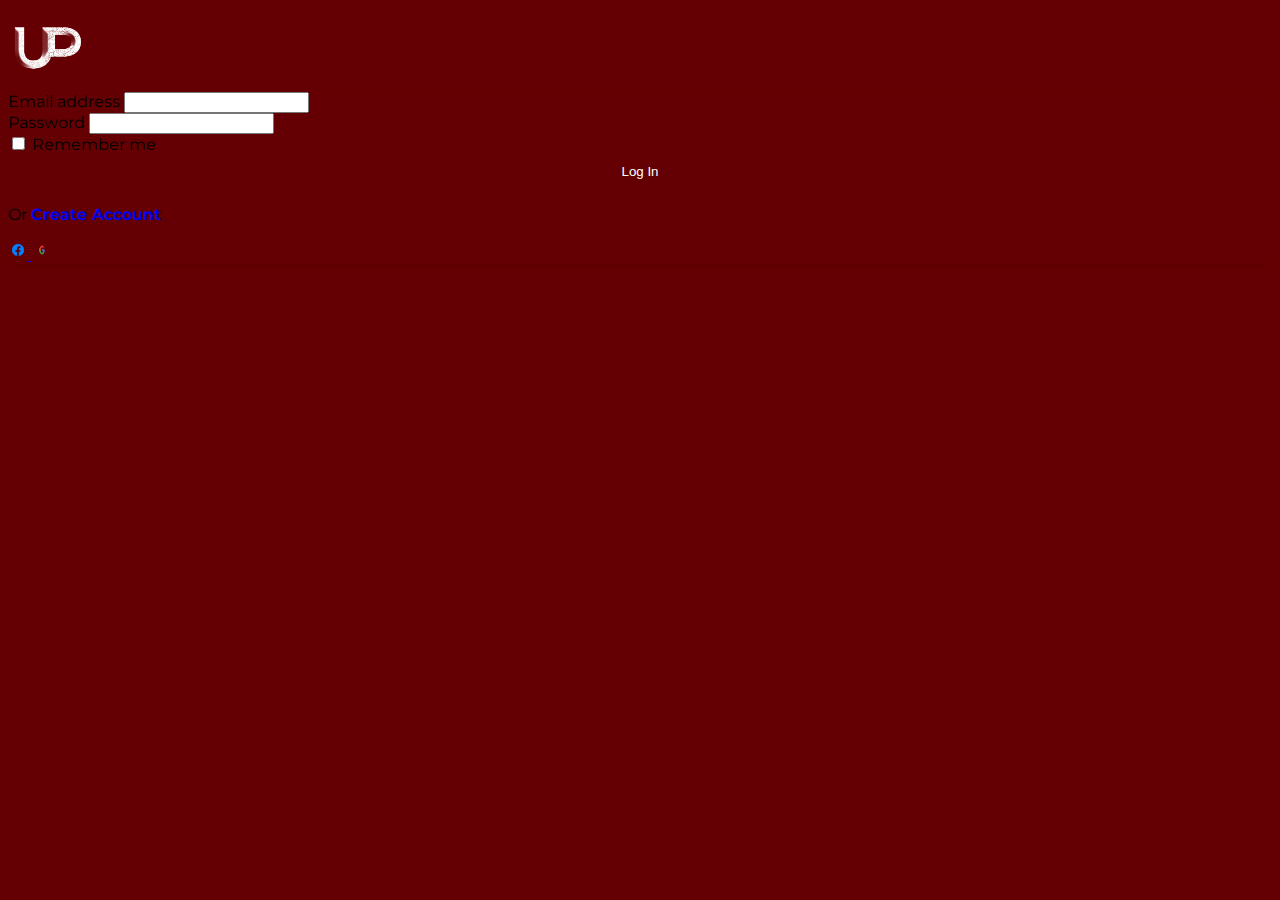
==== login.html @ 6fa0f6b1 "change the file of the index.html to login.html" ====
<!DOCTYPE html>
<html lang="en">
<head>
    <meta charset="UTF-8">
    <meta name="viewport" content="width=device-width, initial-scale=1.0">
    <title>Login Page</title>
    <link href="https://cdn.jsdelivr.net/npm/bootstrap@5.0.2/dist/css/bootstrap.min.css" rel="stylesheet"
        integrity="sha384-EVSTQN3/azprG1Anm3QDgpJLIm9Nao0Yz1ztcQTwFspd3yD65VohhpuuCOmLASjC" crossorigin="anonymous">
        <link rel="preconnect" href="https://fonts.googleapis.com">
        <link rel="preconnect" href="https://fonts.gstatic.com" crossorigin>
        <link href="https://fonts.googleapis.com/css2?family=Montserrat:ital,wght@0,100..900;1,100..900&display=swap"
            rel="stylesheet">
        <link rel="stylesheet" href="https://cdn.jsdelivr.net/npm/bootstrap-icons@1.9.0/font/bootstrap-icons.css">
    <link rel="stylesheet" href="style.css">
</head>
<style>
    body{
        overflow: none;
    }
</style>
<body>
    <div class="container">
        <div class="row justify-content-center align-items-center vh-100">
            <div class="col-md-6 logcon">
                <img src="img/secondary logo.png" alt="secondary logo" class="mb-4 img-fluid mx-auto d-block" style="height: 80px; width: 80px;">
                <div class="card">
                    <div class="card-body text-center ">
                        <form action="home.html" method="post">
                            <div class="mb-3 text-start">
                                <label for="email" class="form-label">Email address</label>
                                <input type="email" class="form-control" id="email" aria-describedby="emailHelp"
                                    required>
                            </div>
                            <div class="mb-3 text-start">
                                <label for="password" class="form-label">Password</label>
                                <input type="password" class="form-control" id="password" required>
                            </div>
                            <div class="mb-3 form-check text-start">
                                <input type="checkbox" class="form-check-input" id="rememberMe">
                                <label class="form-check-label" for="rememberMe">Remember me</label>
                            </div>
                            <button type="submit" class="btn login-set">Log In</button>
                            <div class="text-center mt-3">
                                <p>Or <b><a href="create.html" style="text-decoration: none;">Create Account</a></b></p>
                                <a href="#" class="btn btn-outline-primary m-1">
                                    <img src="img/facebook.png" alt="facebook" width="20" height="20">
                                </a>
                                <a href="#" class="btn btn-outline-primary">
                                    <img src="img/google.png" alt="google" width="20" height="20">
                                </a>
                            </div>
                        </form>
                    </div>
                </div>
            </div>
        </div>
    </div>
    <script src="https://cdn.jsdelivr.net/npm/bootstrap@5.0.2/dist/js/bootstrap.bundle.min.js"
        integrity="sha384-MrcW6ZMFYlzcLA8Nl+NtUVF0sA7MsXsP1UyJoMp4YLEuNSfAP+JcXn/tWtIaxVXM"
        crossorigin="anonymous">
    </script>
</body>

</html>
---- style.css ----
body {
      background-color: #640003;
      font-family: "Montserrat", serif;
      font-optical-sizing: auto;
      font-weight: <weight>;
      font-style: normal;
  }
  .card {
      border-radius: 10px;
      box-shadow: 0px 2px 5px rgba(0, 0, 0, 0.1);
  }
 .login-set {
     background-color: #640003;
     width: 100%;
     color: white;
     border: none;
     padding: 10px 20px;
     cursor: pointer;
 }
 .login-set:hover {
     background-color: #424040;
     color: white;
 }
 .logcon{
    padding-right: 0% ;
    padding-left: 0% ;
    margin-bottom: -20%;
 }
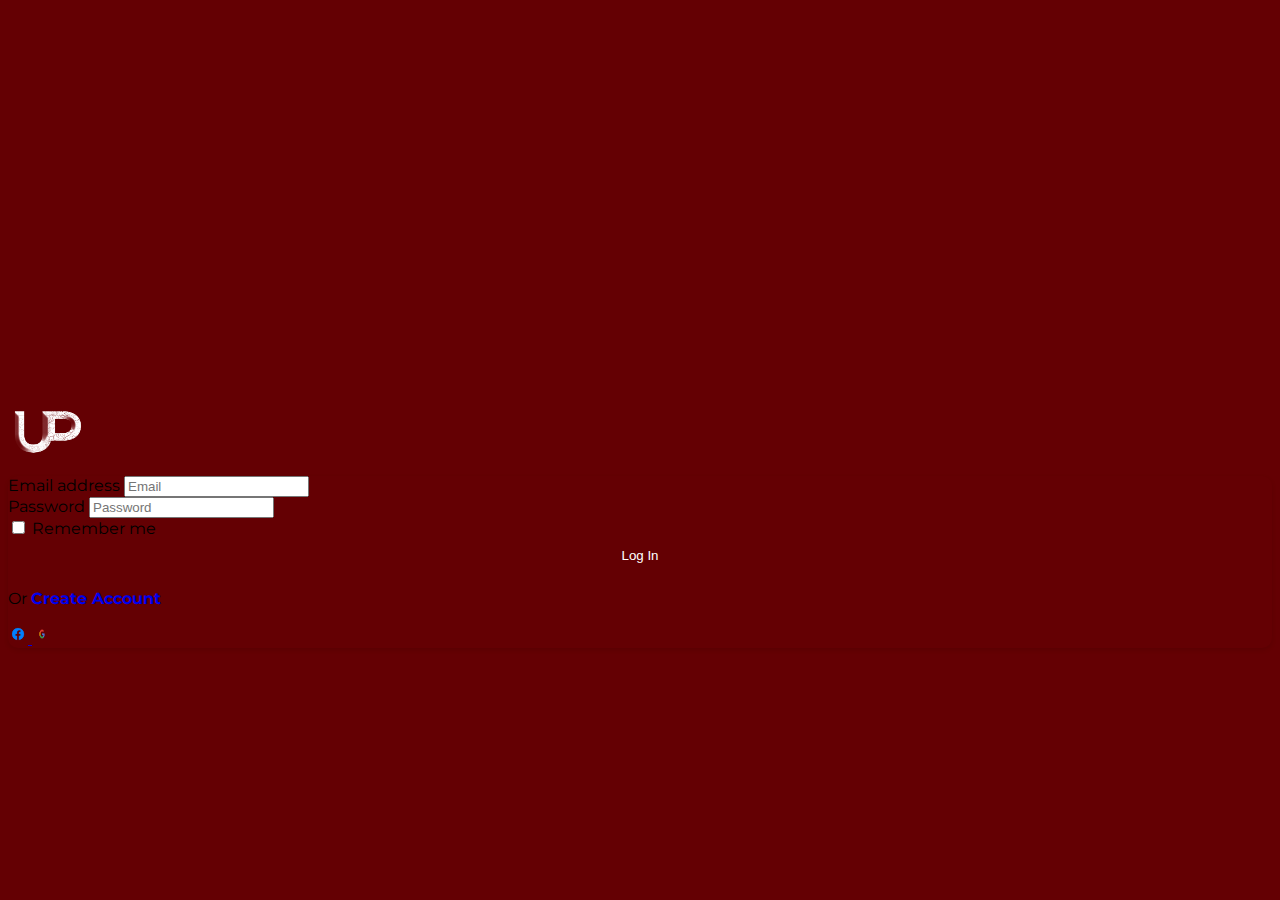
==== commit b5d233f1: "everything changes" ====
--- a/login.html
+++ b/login.html
@@ -24,16 +24,16 @@
             <div class="col-md-6 logcon">
                 <img src="img/secondary logo.png" alt="secondary logo" class="mb-4 img-fluid mx-auto d-block" style="height: 80px; width: 80px;">
                 <div class="card">
-                    <div class="card-body text-center ">
+                    <div class="card-body text-center logcon1 ">
                         <form action="home.html" method="post">
                             <div class="mb-3 text-start">
                                 <label for="email" class="form-label">Email address</label>
                                 <input type="email" class="form-control" id="email" aria-describedby="emailHelp"
-                                    required>
+                                     placeholder="Email" required>
                             </div>
                             <div class="mb-3 text-start">
                                 <label for="password" class="form-label">Password</label>
-                                <input type="password" class="form-control" id="password" required>
+                                <input type="password" class="form-control" id="password" placeholder="Password" required>
                             </div>
                             <div class="mb-3 form-check text-start">
                                 <input type="checkbox" class="form-check-input" id="rememberMe">
--- a/style.css
+++ b/style.css
@@ -26,4 +26,9 @@
     padding-right: 0% ;
     padding-left: 0% ;
     margin-bottom: -20%;
+    margin-top: 31%;
+ }
+ .logcon1{
+    width: 100%;
+    height: 517%;
  }